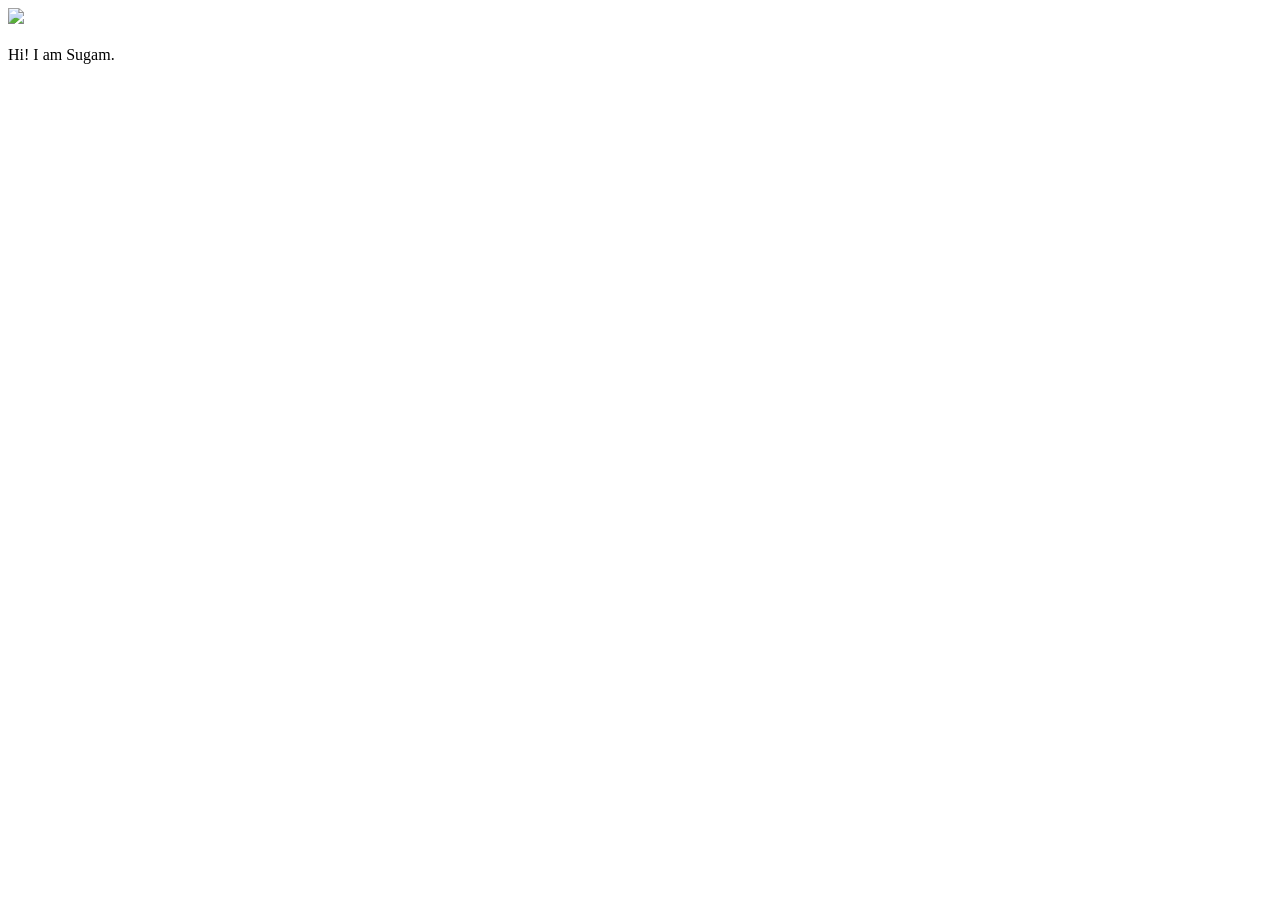
==== ui/index.html @ b68ed7e7 "[imad-console] Updates ui/index.html" ====
<!doctype html>
<html>
    <head>
        <link href="/ui/style.css" rel="stylesheet" />
    </head>
    <body>
        <div class="center">
            <img src="/ui/madi.png" class="img-medium"/>
        </div>
        <br>
        <div class="center text-big bold">
            Hi! I am Sugam.
        </div>
        <script type="text/javascript" src="/ui/main.js">
        </script>
    </body>
</html>
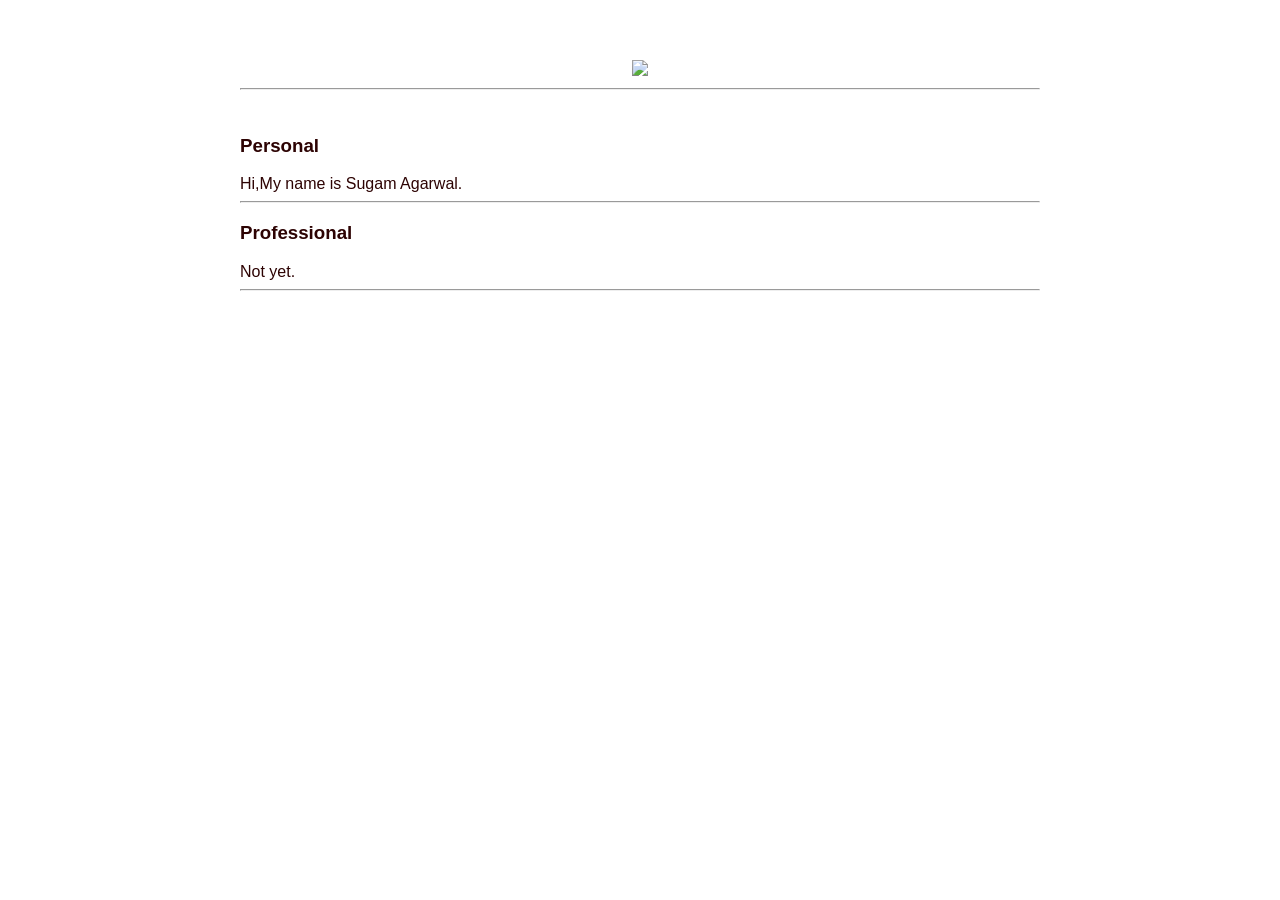
==== commit 77c19c2b: "[imad-console] Updates ui/index.html" ====
--- a/ui/index.html
+++ b/ui/index.html
@@ -4,12 +4,24 @@
         <link href="/ui/style.css" rel="stylesheet" />
     </head>
     <body>
+        <div class="container">
         <div class="center">
-            <img src="/ui/madi.png" class="img-medium"/>
+            <img id='madi' src="https://pbs.twimg.com/profile_images/891542705599328257/P46z6Tlm_400x400.jpg" class="img-medium"/>
         </div>
+        <hr/>
         <br>
-        <div class="center text-big bold">
-            Hi! I am Sugam.
+        <h3>Personal</h3>
+        <div>
+            Hi,My name is Sugam Agarwal.
+        </div>
+        <hr/>
+        <h3>Professional</h3>
+        <div>
+            Not yet.
+        </div>
+        <hr/>
+        <div class="footer">
+        </div>
         </div>
         <script type="text/javascript" src="/ui/main.js">
         </script>
--- a/ui/style.css
+++ b/ui/style.css
@@ -0,0 +1,30 @@
+body {
+    font-family: sans-serif;
+    margin-top: 60px;
+}
+
+.center {
+    text-align: center;
+}
+
+.text-big {
+    font-size: 300%;
+}
+
+.bold {
+    font-weight: bold;
+}
+
+.img-medium {
+    height: 200px;
+}
+
+.container{
+    max-width: 800px;
+    margin: 0 auto;
+    color: #2d0303;
+    font-family: sans-serif;
+    padding-left: 20px;
+    padding-right: 20px;
+    
+}
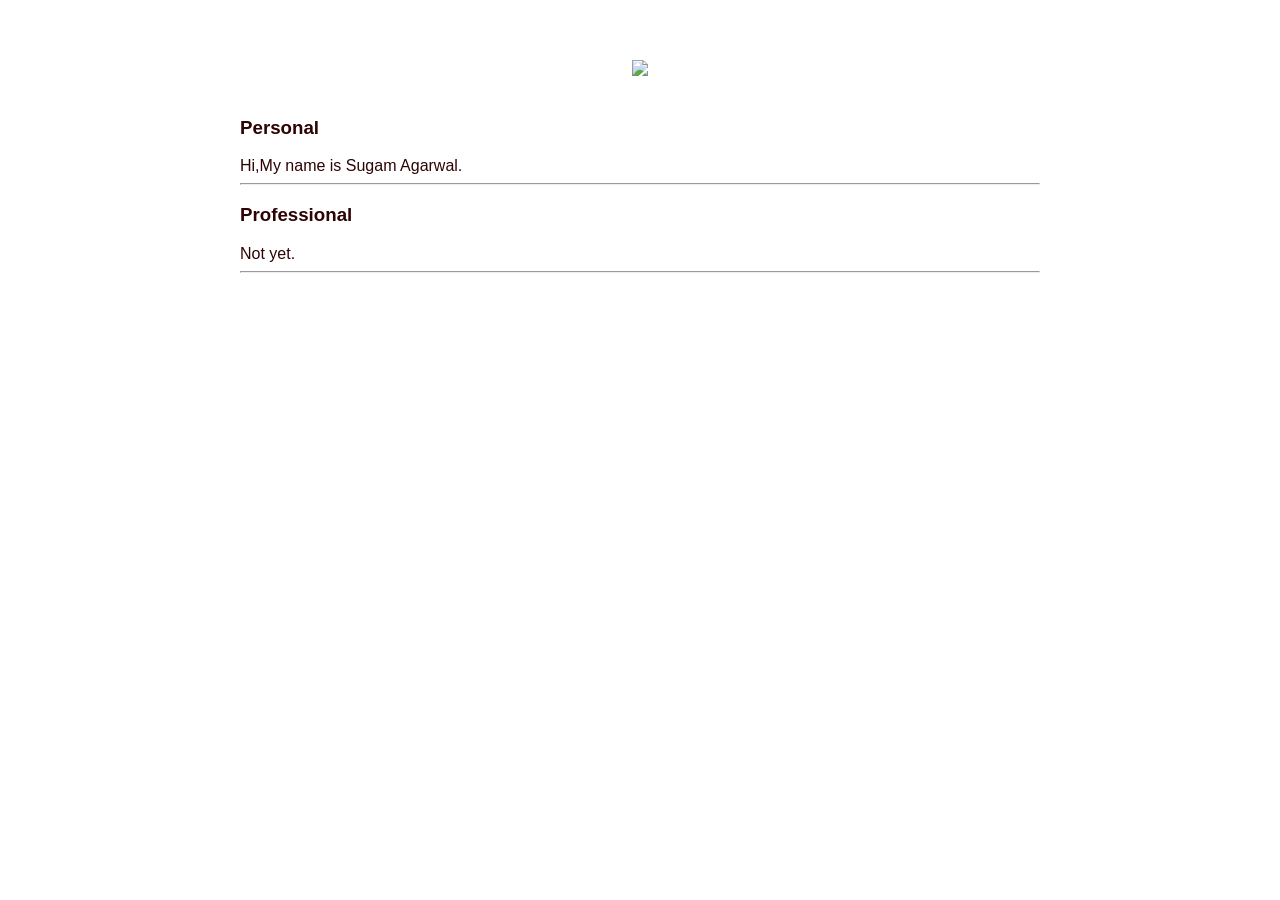
==== commit 74b2bf52: "[imad-console] Updates ui/index.html" ====
--- a/ui/index.html
+++ b/ui/index.html
@@ -8,7 +8,6 @@
         <div class="center">
             <img id='madi' src="https://pbs.twimg.com/profile_images/891542705599328257/P46z6Tlm_400x400.jpg" class="img-medium"/>
         </div>
-        <hr/>
         <br>
         <h3>Personal</h3>
         <div>
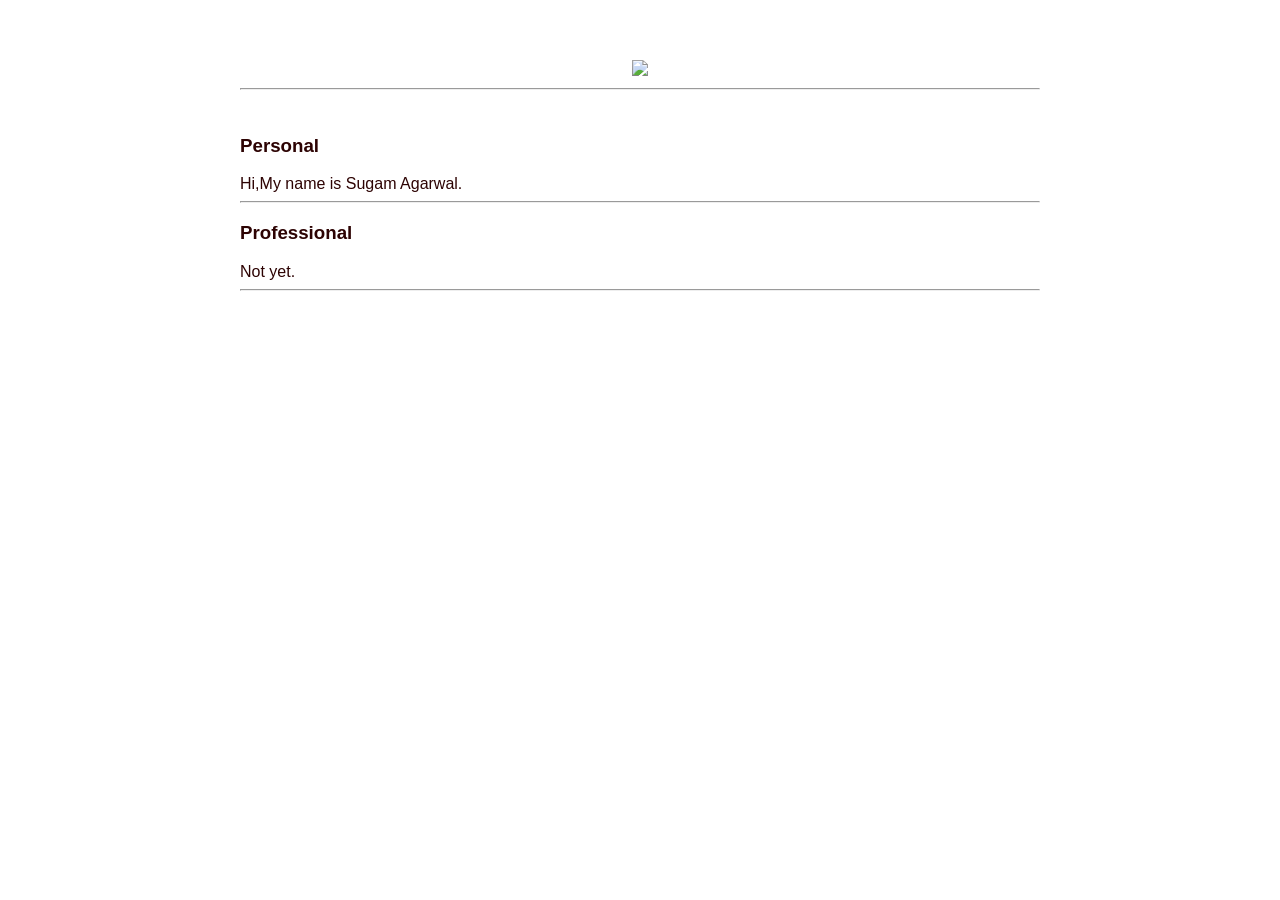
==== commit 301ed06f: "[imad-console] Updates ui/index.html" ====
--- a/ui/index.html
+++ b/ui/index.html
@@ -8,6 +8,7 @@
         <div class="center">
             <img id='madi' src="https://pbs.twimg.com/profile_images/891542705599328257/P46z6Tlm_400x400.jpg" class="img-medium"/>
         </div>
+        <hr/>
         <br>
         <h3>Personal</h3>
         <div>
